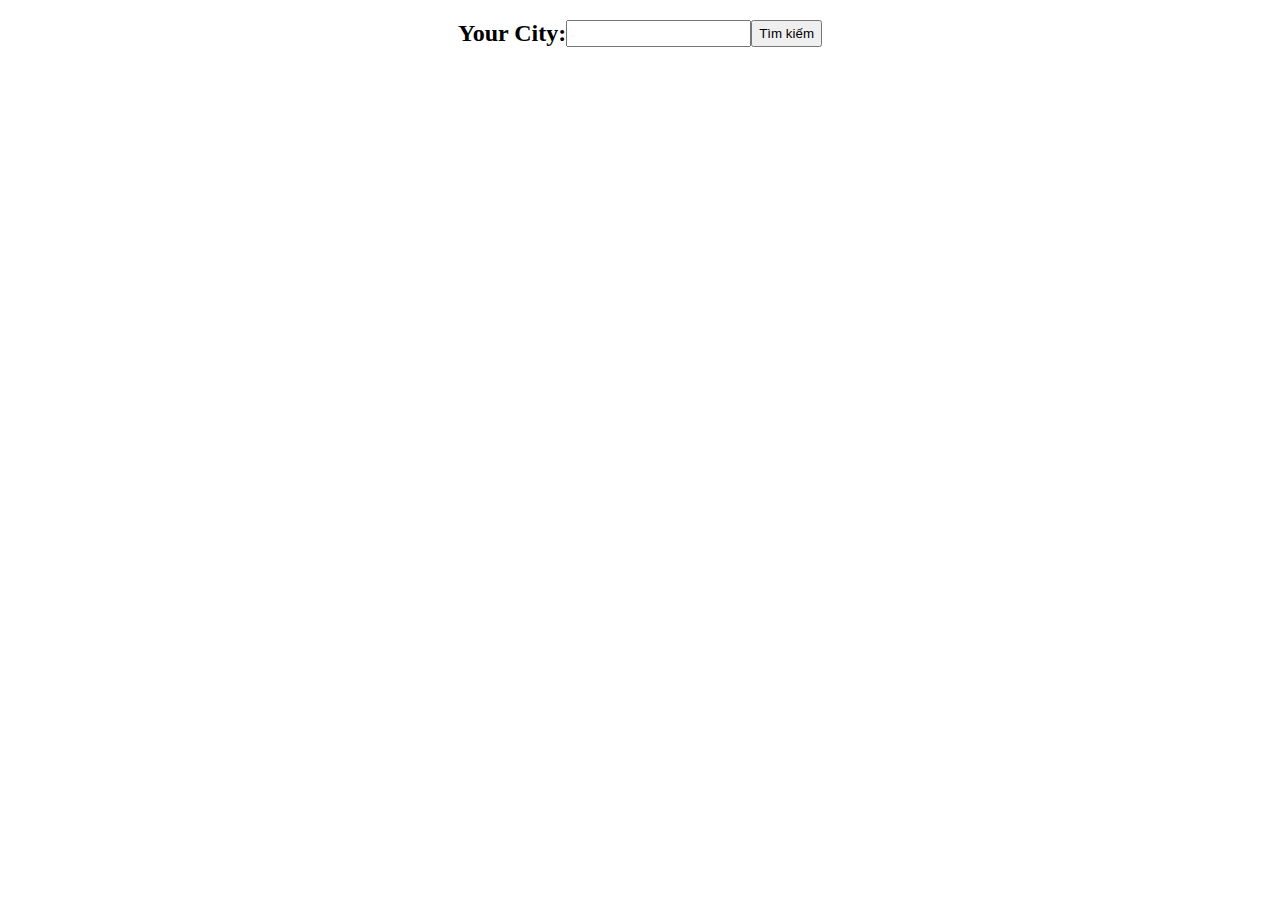
==== index.html @ 74be775d "Add files via upload" ====
<!DOCTYPE html>
<html lang="en">

<head>
    <meta charset="UTF-8">
    <meta name="viewport" content="width=device-width, initial-scale=1.0">
    <title>Document</title>
    <link rel="stylesheet" href="index.css">
</head>

<body>
    <h2 class="search">Your City:<input type="text" value="" id="city">
    <button onclick="getData(event)">Tìm kiếm</button></h2>
    <p class ="city1"><a id="city1"></a></p>
    <p class="temp"><a id="temp"></a></p>
    <a class= "img"><img id="img" ></a>
    <script>
        async function getData(event) {
            event.preventDefault()
            let city = document.getElementById("city").value

            let respond = await fetch("https://api.openweathermap.org/data/2.5/weather?q=" + city + "&appid=6fc0a45b400bee6e3a524d9a28ee11bc")
            respond = (await respond.json())
      
          console.log(respond.weather[0].description)
            document.getElementById("city1").innerHTML = "Thành phố "+ respond.name
            document.getElementById("temp").innerHTML = (respond.main.temp-273.15)+" °C"       
            if (respond.weather[0].description = "clear sky" ){
                document.getElementById("img").src ="[data-uri]"
            } else if (respond.weather[0].description = "rain" )
            {
                document.getElementById("img").src ="[data-uri]"
            } else if (respond.weather[0].description = "sun" )
            {
                document.getElementById("img").src ="[data-uri]"
            } else document.getElementById("img").src ="[data-uri]"
        } 
    </script>
</body>

</html>
<!-- API  -->
<!-- 6fc0a45b400bee6e3a524d9a28ee11bc -->
<!-- api.openweathermap.org/data/2.5/weather?q={city name}&appid={API key} -->
---- index.css ----
body{
    background: url(https://i.pinimg.com/originals/dc/12/10/dc1210fd6dd7be789473f8d20b324347.jpg);
    background-repeat: no-repeat;
    background-size: cover;
}
.search {
    display:flex; 
    justify-content: center;
   
}
.city1{
    display:flex; 
    justify-content: center;
    font-size: 40px;
}
.temp {
    display:flex; 
    justify-content: center;
    font-size: 50px;
}
.img {
    display:flex; 
    justify-content: center;
}
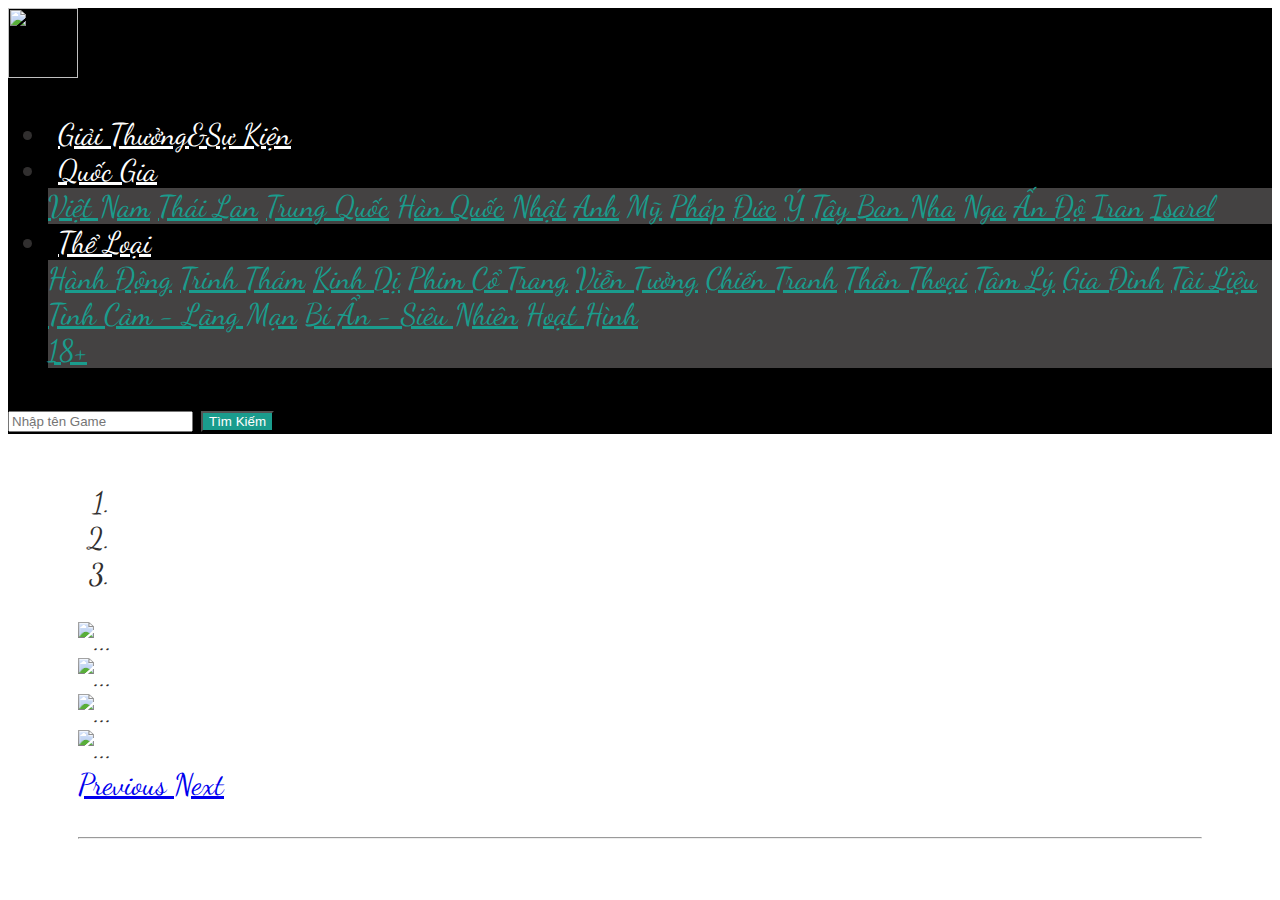
==== commit e380b84c: "Add files via upload" ====
--- a/index.html
+++ b/index.html
@@ -4,41 +4,145 @@
 <head>
     <meta charset="UTF-8">
     <meta name="viewport" content="width=device-width, initial-scale=1.0">
-    <title>Document</title>
+    <title>Động phim</title>
+    <script src="https://cdn.jsdelivr.net/npm/axios/dist/axios.min.js"></script>
+    <!-- Font tiêu đề: font-family: 'Lobster', cursive; -->
+    <link rel="preconnect" href="https://fonts.gstatic.com">
+    <link href="https://fonts.googleapis.com/css2?family=Lobster&display=swap" rel="stylesheet">
+    <!-- Font nội dung: font-family: 'Dancing Script', cursive; -->
+    <link rel="preconnect" href="https://fonts.gstatic.com">
+    <link href="https://fonts.googleapis.com/css2?family=Dancing+Script:wght@700&display=swap" rel="stylesheet">
+    <!-- CSS -->
+    <link rel="stylesheet" href="https://cdn.jsdelivr.net/npm/bootstrap@4.5.3/dist/css/bootstrap.min.css"
+        integrity="sha384-TX8t27EcRE3e/ihU7zmQxVncDAy5uIKz4rEkgIXeMed4M0jlfIDPvg6uqKI2xXr2" crossorigin="anonymous">
+    <!-- jQuery and JS bundle w/ Popper.js -->
+    <script src="https://code.jquery.com/jquery-3.5.1.slim.min.js"
+        integrity="sha384-DfXdz2htPH0lsSSs5nCTpuj/zy4C+OGpamoFVy38MVBnE+IbbVYUew+OrCXaRkfj"
+        crossorigin="anonymous"></script>
+    <script src="https://cdn.jsdelivr.net/npm/bootstrap@4.5.3/dist/js/bootstrap.bundle.min.js"
+        integrity="sha384-ho+j7jyWK8fNQe+A12Hb8AhRq26LrZ/JpcUGGOn+Y7RsweNrtN/tE3MoK7ZeZDyx"
+        crossorigin="anonymous"></script>
+    <!-- Icon -->
+    <link rel="shortcut icon" type="image/x-icon" href="/img/favicon.ico">
+    <link rel="stylesheet" href="path-to-the-file/splide.min.css">
+
+<!-- or the one installed in node_modules directory, -->
+<link rel="stylesheet" href="node_modules/@splidejs/splide/dist/css/splide.min.css">
+
+<!-- or the reference on CDN -->
+<link rel="stylesheet" href="https://cdn.jsdelivr.net/npm/@splidejs/splide@latest/dist/css/splide.min.css">
     <link rel="stylesheet" href="index.css">
 </head>
 
-<body>
-    <h2 class="search">Your City:<input type="text" value="" id="city">
-    <button onclick="getData(event)">Tìm kiếm</button></h2>
-    <p class ="city1"><a id="city1"></a></p>
-    <p class="temp"><a id="temp"></a></p>
-    <a class= "img"><img id="img" ></a>
-    <script>
-        async function getData(event) {
-            event.preventDefault()
-            let city = document.getElementById("city").value
 
-            let respond = await fetch("https://api.openweathermap.org/data/2.5/weather?q=" + city + "&appid=6fc0a45b400bee6e3a524d9a28ee11bc")
-            respond = (await respond.json())
-      
-          console.log(respond.weather[0].description)
-            document.getElementById("city1").innerHTML = "Thành phố "+ respond.name
-            document.getElementById("temp").innerHTML = (respond.main.temp-273.15)+" °C"       
-            if (respond.weather[0].description = "clear sky" ){
-                document.getElementById("img").src ="[data-uri]"
-            } else if (respond.weather[0].description = "rain" )
-            {
-                document.getElementById("img").src ="[data-uri]"
-            } else if (respond.weather[0].description = "sun" )
-            {
-                document.getElementById("img").src ="[data-uri]"
-            } else document.getElementById("img").src ="[data-uri]"
-        } 
-    </script>
+<body class="cont">
+
+    <!-- Navbar Menu -->
+
+    <nav class="navbar navbar-expand-lg navbar-light" style="background-color: rgba(0, 0, 0, 0.795);">
+        <div class="logo">
+            <img src="https://scontent.fhan2-5.fna.fbcdn.net/v/t1.15752-9/130779752_2885941484970550_7174886012815255459_n.png?_nc_cat=109&ccb=2&_nc_sid=ae9488&_nc_ohc=kA0g9WfKUZwAX_QtBKl&_nc_ht=scontent.fhan2-5.fna&oh=ccba668fdadba4814cb44fa411ff655b&oe=5FFB9751">
+        </div>
+
+        <div class="collapse navbar-collapse" id="navbarSupportedContent">
+            <ul class="navbar-nav mr-auto">
+                <li class="nav-item">
+                    <a class="nav-link navcol" href="#">Giải Thưởng&Sự Kiện</a>
+                </li>
+
+                <li class="nav-item dropdown ">
+                    <a class="nav-link dropdown-toggle navcol" href="#" id="navbarDropdown" role="button"
+                        data-toggle="dropdown" aria-haspopup="true" aria-expanded="false">
+                        Quốc Gia
+                    </a>
+                    <div class="dropdown-menu" aria-labelledby="navbarDropdown">
+                        <a class="dropdown-item" href="#">Việt Nam</a>
+                        <a class="dropdown-item" href="#">Thái Lan</a>
+                        <a class="dropdown-item" href="#">Trung Quốc</a>
+                        <a class="dropdown-item" href="#">Hàn Quốc</a>
+                        <a class="dropdown-item" href="#">Nhật</a>
+                        <a class="dropdown-item" href="#">Anh</a>
+                        <a class="dropdown-item" href="#">Mỹ</a>
+                        <a class="dropdown-item" href="#">Pháp</a>
+                        <a class="dropdown-item" href="#">Đức</a>
+                        <a class="dropdown-item" href="#">Ý</a>
+                        <a class="dropdown-item" href="#">Tây Ban Nha</a>
+                        <a class="dropdown-item" href="#">Nga</a>
+                        <a class="dropdown-item" href="#">Ấn Độ</a>
+                        <a class="dropdown-item" href="#">Iran</a>
+                        <a class="dropdown-item" href="#">Isarel</a>
+                    </div>
+                </li>
+
+                <li class="nav-item dropdown">
+                    <a class="nav-link dropdown-toggle navcol" href="#" id="navbarDropdown" role="button"
+                        data-toggle="dropdown" aria-haspopup="true" aria-expanded="false">
+                        Thể Loại
+                    </a>
+                    <div class="dropdown-menu" aria-labelledby="navbarDropdown">
+                        <a class="dropdown-item" href="#">Hành Động</a>
+                        <a class="dropdown-item" href="#">Trinh Thám</a>
+                        <a class="dropdown-item" href="#">Kinh Dị</a>
+                        <a class="dropdown-item" href="#">Phim Cổ Trang</a>
+                        <a class="dropdown-item" href="#">Viễn Tưởng</a>
+                        <a class="dropdown-item" href="#">Chiến Tranh</a>
+                        <a class="dropdown-item" href="#">Thần Thoại</a>
+                        <a class="dropdown-item" href="#">Tâm Lý</a>
+                        <a class="dropdown-item" href="#">Gia Đình</a>
+                        <a class="dropdown-item" href="#">Tài Liệu</a>
+                        <a class="dropdown-item" href="#">Tình Cảm - Lãng Mạn</a>
+                        <a class="dropdown-item" href="#">Bí Ẩn - Siêu Nhiên</a>
+                        <a class="dropdown-item" href="#">Hoạt Hình</a>
+                        <div class="dropdown-divider"></div>
+                        <a class="dropdown-item" href="#">18+</a>
+                    </div>
+                </li>
+            </ul>
+            <form class="form-inline my-2 my-lg-0">
+                <input class="form-control mr-sm-2" type="search" placeholder="Nhập tên Game" aria-label="Search">
+                <button class="btn btn-outline-success my-2 my-sm-0" type="submit">Tìm Kiếm</button>
+            </form>
+        </div>
+    </nav>
+
+<div class="contain">
+    <!-- Carosel -->
+    <div id="carouselExampleCaptions" class="carousel slide" data-ride="carousel">
+        <ol class="carousel-indicators">
+            <li data-target="#carouselExampleCaptions" data-slide-to="0" class="active"></li>
+            <li data-target="#carouselExampleCaptions" data-slide-to="1"></li>
+            <li data-target="#carouselExampleCaptions" data-slide-to="2"></li>
+        </ol>
+        <div class="carousel-inner slidecol">
+            <div class="carousel-item active">
+                <img src="https://scontent.fhan2-4.fna.fbcdn.net/v/t1.15752-9/116909451_302736854116062_1243151658184461168_n.jpg?_nc_cat=105&ccb=2&_nc_sid=ae9488&_nc_ohc=sBw2XFuLP3UAX8pqb0b&_nc_ht=scontent.fhan2-4.fna&oh=b646cdc86c55a636d45534848f516fdc&oe=5FF73B74"
+                    class="d-block w-100" alt="...">
+            </div>
+            <div class="carousel-item">
+                <img src="https://images-na.ssl-images-amazon.com/images/I/81YQvd8iGrL._AC_SL1500_.jpg"
+                    class="d-block w-100" alt="...">
+
+            </div>
+            <div class="carousel-item">
+                <img src="https://scontent.fhan2-5.fna.fbcdn.net/v/t1.15752-9/130485901_1329119057429692_3271141130713167196_n.jpg?_nc_cat=107&ccb=2&_nc_sid=ae9488&_nc_ohc=NJOYJGUDT4UAX8xA_qo&_nc_ht=scontent.fhan2-5.fna&oh=0046ccb896f28ad9f3f794cada298379&oe=5FFAC04E"
+                    class="d-block w-100" alt="...">
+            </div>
+            <div class="carousel-item">
+                <img src="https://scontent.fhan2-5.fna.fbcdn.net/v/t1.15752-9/121532075_333990217895322_7533795455444274647_n.jpg?_nc_cat=106&ccb=2&_nc_sid=ae9488&_nc_ohc=Z69pA50OkkYAX9WISYv&_nc_ht=scontent.fhan2-5.fna&oh=f09d8f0f16cba27ffbc075f9e74ffcd8&oe=5FF92390"
+                    class="d-block w-100" alt="...">
+            </div>
+
+        </div>
+        <a class="carousel-control-prev" href="#carouselExampleCaptions" role="button" data-slide="prev">
+            <span class="carousel-control-prev-icon" aria-hidden="true"></span>
+            <span class="sr-only">Previous</span>
+        </a>
+        <a class="carousel-control-next" href="#carouselExampleCaptions" role="button" data-slide="next">
+            <span class="carousel-control-next-icon" aria-hidden="true"></span>
+            <span class="sr-only">Next</span>
+        </a>
+     </div><hr>
+</div>
 </body>
 
-</html>
-<!-- API  -->
-<!-- 6fc0a45b400bee6e3a524d9a28ee11bc -->
-<!-- api.openweathermap.org/data/2.5/weather?q={city name}&appid={API key} -->+</html>--- a/index.css
+++ b/index.css
@@ -1,24 +1,67 @@
 body{
-    background: url(https://i.pinimg.com/originals/dc/12/10/dc1210fd6dd7be789473f8d20b324347.jpg);
-    background-repeat: no-repeat;
-    background-size: cover;
+    font-family: 'Dancing Script', cursive;;
+    color: #312f2f;
+    font-size: 30px;
 }
-.search {
-    display:flex; 
-    justify-content: center;
-   
+nav{
+    background-color:black!important
 }
-.city1{
-    display:flex; 
-    justify-content: center;
-    font-size: 40px;
+.contain{
+    margin: 0px 70px;
+    background-color: white;
+  } 
+
+.btn{
+    background-color:#1a9c8d ;
+    color: white
 }
-.temp {
-    display:flex; 
-    justify-content: center;
-    font-size: 50px;
+.btn:hover{
+    background-color:#8A2BE2 ;
+    color: white
 }
-.img {
-    display:flex; 
-    justify-content: center;
-}+a:hover{ text-decoration:none; }
+.navbar-brand{text-decoration:none;}
+
+
+.blue-violet-darker-hover {
+    color: white!important;
+    -webkit-transition: .4s;
+    transition: .4s; }
+
+
+.blue-violet-darker-hover:hover {
+    -webkit-transition: .4s;
+    transition: .4s;
+    color: 	#8A2BE2!important }
+
+.navcol {
+    color:  white!important;
+    margin: 10px;
+}
+.navcol:hover{
+    color: #8A2BE2!important;
+}
+.dropdown-menu{
+    background-color: #444242;
+    
+}
+.dropdown-item{
+    color:  #1a9c8d;
+}
+.dropdown-item:hover{
+    background-color: #8A2BE2;
+    color:white
+}
+.carousel-item img{
+    height: 680px;
+}
+.slidecol h4{
+    color: #eb4848
+}
+.logo img{
+    height: 70px;
+    width: 70px;
+}
+.slide{
+    padding: 20px 0px;
+}
